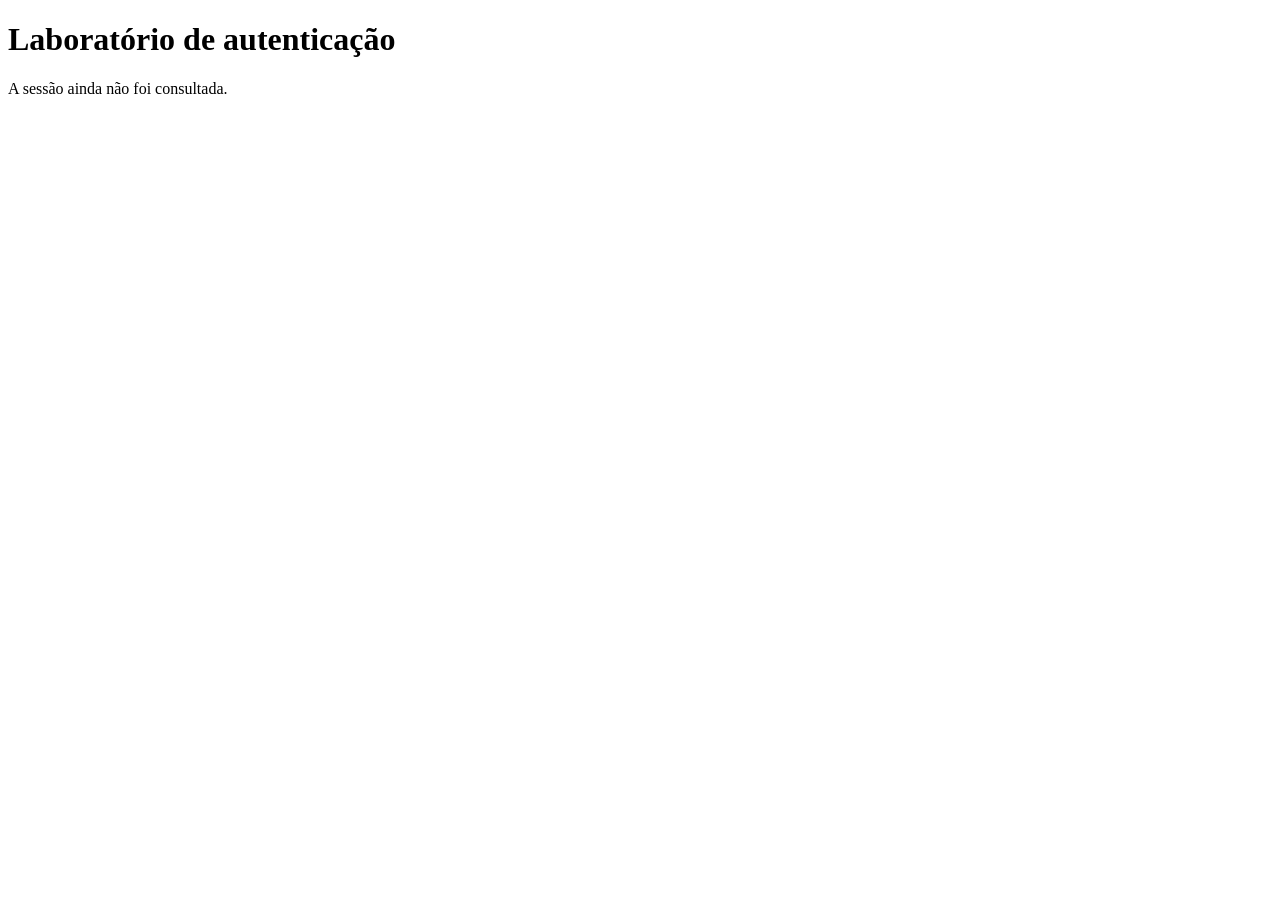
==== public/index.html @ 345d946e "Create index.html" ====
<!doctype html>
<html lang="pt-BR">
<head>
  <meta charset="utf-8">
  <meta name="viewport" content="width=device-width, initial-scale=1">
  <title>Laboratório de autenticação</title>
</head>
<body>
  <main>
    <h1>Laboratório de autenticação</h1>
    <p id="status">A sessão ainda não foi consultada.</p>
  </main>
</body>
</html>
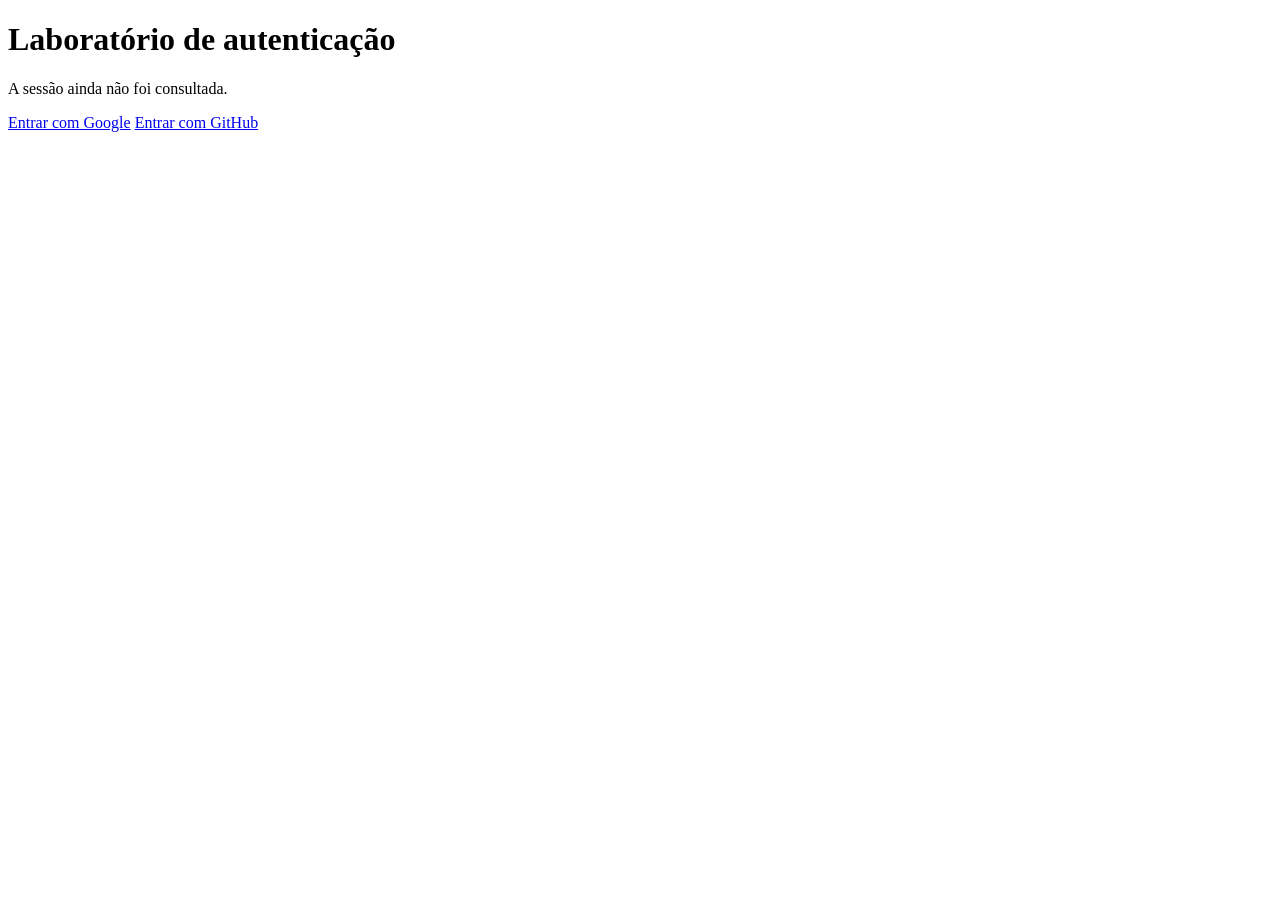
==== commit 6351db41: "Update index.html" ====
--- a/public/index.html
+++ b/public/index.html
@@ -4,11 +4,22 @@
   <meta charset="utf-8">
   <meta name="viewport" content="width=device-width, initial-scale=1">
   <title>Laboratório de autenticação</title>
+  <link rel="stylesheet" href="/styles.css">
 </head>
 <body>
   <main>
     <h1>Laboratório de autenticação</h1>
     <p id="status">A sessão ainda não foi consultada.</p>
+
+    <div id="entrar" class="botoes">
+      <a class="botao" href="/oauth/login/google">Entrar com Google</a>
+      <a class="botao" href="/oauth/login/github">Entrar com GitHub</a>
+    </div>
+
+    <form id="sair" method="post" action="/oauth/logout" hidden>
+      <button class="botao" type="submit">Sair</button>
+    </form>
   </main>
+  <script src="/app.js"></script>
 </body>
 </html>
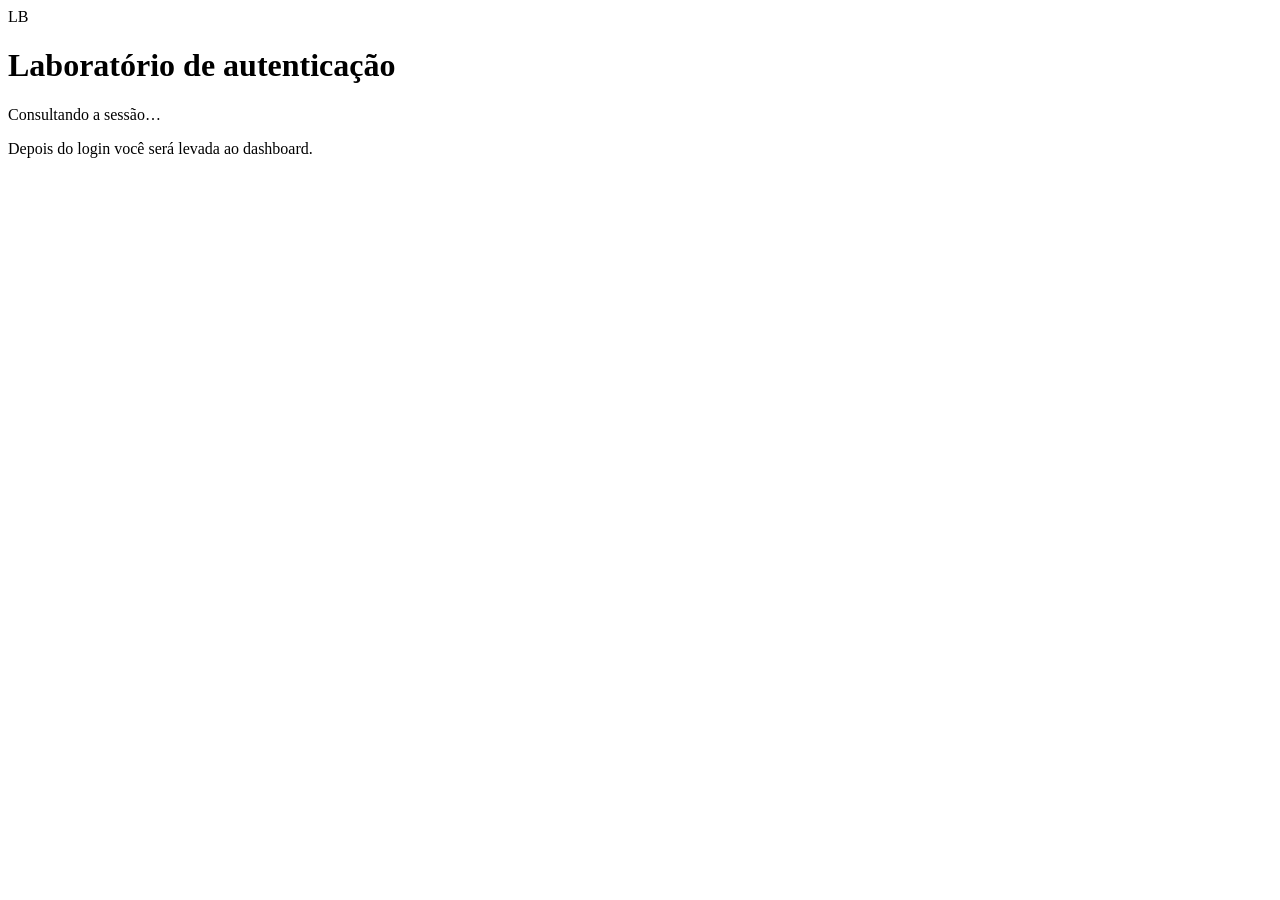
==== commit 33ee41f3: "Add files via upload" ====
--- a/public/index.html
+++ b/public/index.html
@@ -3,22 +3,21 @@
 <head>
   <meta charset="utf-8">
   <meta name="viewport" content="width=device-width, initial-scale=1">
-  <title>Laboratório de autenticação</title>
+  <title>Entrar · Laboratório de autenticação</title>
   <link rel="stylesheet" href="/styles.css">
 </head>
 <body>
-  <main>
+  <main class="cartao-login">
+    <div class="marca">LB</div>
     <h1>Laboratório de autenticação</h1>
-    <p id="status">A sessão ainda não foi consultada.</p>
+    <p id="status">Consultando a sessão…</p>
 
-    <div id="entrar" class="botoes">
+    <div id="entrar" class="botoes" hidden>
       <a class="botao" href="/oauth/login/google">Entrar com Google</a>
-      <a class="botao" href="/oauth/login/github">Entrar com GitHub</a>
+      <a class="botao escuro" href="/oauth/login/github">Entrar com GitHub</a>
     </div>
 
-    <form id="sair" method="post" action="/oauth/logout" hidden>
-      <button class="botao" type="submit">Sair</button>
-    </form>
+    <p class="nota">Depois do login você será levada ao dashboard.</p>
   </main>
   <script src="/app.js"></script>
 </body>
